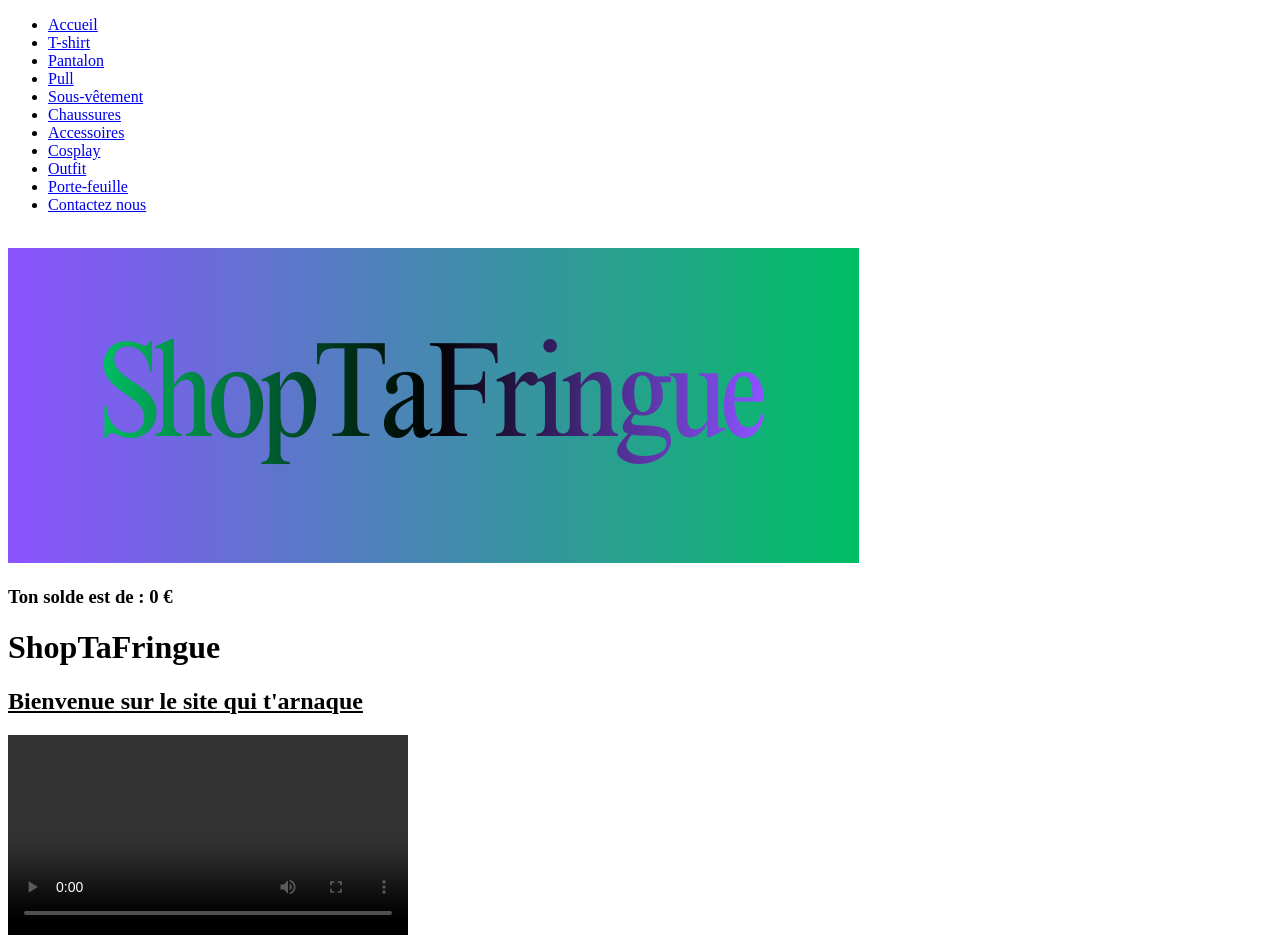
==== index.html @ 4c8f6d37 "Add files via upload" ====
<!DOCTYPE html>
<html lang="fr">
<head>
    <meta charset="UTF-8">
    <meta name="viewport" content="width=device-width, initial-scale=1.0">
    <title>Accueil</title>
    <link rel="stylesheet" href="CSS/style.css">
    <script src="cookies.js" defer></script>

</head>
<body>
  <div class="contain">
    <div class="sidebar">
    </div>
  </div>  




<ul>
  <li><a href="index.html">Accueil</a></li>
  <li><a href="tshirt.html">T-shirt</a></li>
  <li><a href="pantalon.html">Pantalon</a></li>
  <li><a href="pull.html">Pull</a></li>
  <li><a href="sousvètement.html">Sous-vêtement</a></li>
  <li><a href="chaussures.html">Chaussures</a></li>
  <li><a href="accessoires.html">Accessoires</a></li>
  <li><a href="Cosplay.html">Cosplay</a></li>
  <li><a href="outfit.html">Outfit</a></li>
  <li><a href="solde.html">Porte-feuille</a></li>
  <li><a href="contact.html">Contactez nous</a></li>
    </div>
  </li>
</ul>

<br>

    <a href="index.html"> <div class=ban><img class="banniere" src="bannière.png"></div> </a>
<h3><strong><p>Ton solde est de : <span id="affichage">0</span> €</p></strong></h3>

<h1 id="titre">ShopTaFringue</h1>
<u><h2 id="sous-titre">Bienvenue sur le site qui t'arnaque</h2></u>
<div class="video"><video src="max.mp4" controls width="400">
</video></div>


<map> </map>
<code></code>

</body>
</html>
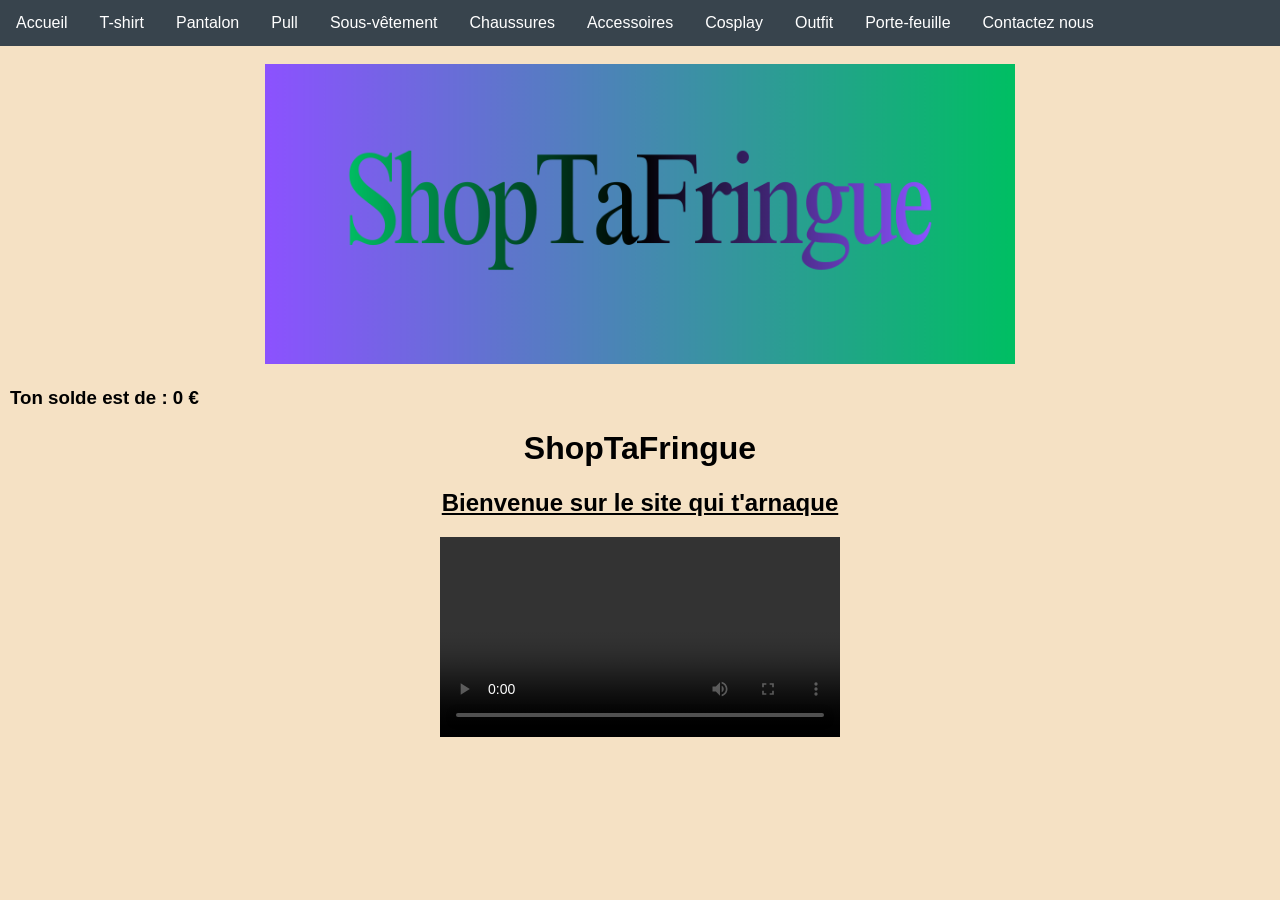
==== commit e8d371fe: "Add files via upload" ====
--- a/index.html
+++ b/index.html
@@ -4,6 +4,7 @@
     <meta charset="UTF-8">
     <meta name="viewport" content="width=device-width, initial-scale=1.0">
     <title>Accueil</title>
+    <link rel="icon" type="image/vnd.icon" href="image/logo.ico">
     <link rel="stylesheet" href="CSS/style.css">
     <script src="cookies.js" defer></script>
 
--- a/CSS/style.css
+++ b/CSS/style.css
@@ -0,0 +1,489 @@
+body{
+	font-family: sans-serif;
+	background-color: #f5e1c4;
+}
+.a {
+  padding: 1.3em 3em;
+  font-size: 12px;
+  text-transform: uppercase;
+  letter-spacing: 2.5px;
+  font-weight: 500;
+  color: #000;
+  background-color: #fff;
+  border: none;
+  border-radius: 45px;
+  box-shadow: 0px 8px 15px rgba(0, 0, 0, 0.1);
+  transition: all 0.3s ease 0s;
+  cursor: pointer;
+  outline: none;
+  margin-left: 30px;
+}
+.container{
+  display: flex;
+  align-items: center;
+  justify-content: center; 
+
+
+}
+.a:hover {
+  background-color: #23c483;
+  box-shadow: 0px 15px 20px rgba(46, 229, 157, 0.4);
+  color: #fff;
+  transform: translateY(-7px);
+}
+
+.a:active {
+  transform: translateY(-1px);
+}
+#titre{
+	text-align: center;
+}
+#sous-titre{
+  text-align: center;
+}
+
+img{
+	width: 350px;
+  align-items: center;
+
+}
+div{
+	text-align: left;
+}
+#maMusique{
+	text-align: left;
+}
+
+
+.video {
+    display: flex; 
+    justify-content: center; 
+    align-items: center; 
+    margin-top: 20px;
+}
+
+.banniere{
+  width: 750px;
+  height: 300px;
+
+}
+.ban{
+  text-align: center;
+}
+
+
+
+
+
+
+.button {
+  --black-700: hsla(0 0% 12% / 1);
+  --border_radius: 9999px;
+  --transtion: 0.3s ease-in-out;
+  --offset: 2px;
+
+  cursor: pointer;
+  position: relative;
+  display: flex;
+  align-items: center;
+  gap: 0.5rem;
+  
+  margin: 20px auto; 
+
+  transform-origin: center;
+
+  padding: 1rem 2rem;
+  background-color: transparent;
+
+  border: none;
+  border-radius: var(--border_radius);
+  transform: scale(calc(1 + (var(--active, 0) * 0.1)));
+
+  transition: transform var(--transtion);
+}
+
+.button::before {
+  content: "";
+  position: absolute;
+  top: 50%;
+  left: 50%;
+  transform: translate(-50%, -50%);
+
+  width: 100%;
+  height: 100%;
+  background-color: var(--black-700);
+
+  border-radius: var(--border_radius);
+  box-shadow: inset 0 0.5px hsl(0, 0%, 100%), inset 0 -1px 2px 0 hsl(0, 0%, 0%),
+    0px 4px 10px -4px hsla(0 0% 0% / calc(1 - var(--active, 0))),
+    0 0 0 calc(var(--active, 0) * 0.375rem) hsl(260 97% 50% / 0.75);
+
+  transition: all var(--transtion);
+  z-index: 0;
+}
+
+.button::after {
+  content: "";
+  position: absolute;
+  top: 50%;
+  left: 50%;
+  transform: translate(-50%, -50%);
+
+  width: 100%;
+  height: 100%;
+  background-color: hsla(260 97% 61% / 0.75);
+  background-image: radial-gradient(
+      at 51% 89%,
+      hsla(266, 45%, 74%, 1) 0px,
+      transparent 50%
+    ),
+    radial-gradient(at 100% 100%, hsla(266, 36%, 60%, 1) 0px, transparent 50%),
+    radial-gradient(at 22% 91%, hsla(266, 36%, 60%, 1) 0px, transparent 50%);
+  background-position: top;
+
+  opacity: var(--active, 0);
+  border-radius: var(--border_radius);
+  transition: opacity var(--transtion);
+  z-index: 2;
+}
+
+.button:is(:hover, :focus-visible) {
+  --active: 1;
+}
+.button:active {
+  transform: scale(1);
+}
+
+.button .dots_border {
+  --size_border: calc(100% + 2px);
+
+  overflow: hidden;
+
+  position: absolute;
+  top: 50%;
+  left: 50%;
+  transform: translate(-50%, -50%);
+
+  width: var(--size_border);
+  height: var(--size_border);
+  background-color: transparent;
+
+  border-radius: var(--border_radius);
+  z-index: -10;
+}
+
+.button .dots_border::before {
+  content: "";
+  position: absolute;
+  top: 30%;
+  left: 50%;
+  transform: translate(-50%, -50%);
+  transform-origin: left;
+  transform: rotate(0deg);
+
+  width: 100%;
+  height: 2rem;
+  background-color: white;
+
+  mask: linear-gradient(transparent 0%, white 120%);
+  animation: rotate 2s linear infinite;
+}
+
+@keyframes rotate {
+  to {
+    transform: rotate(360deg);
+  }
+}
+
+.button .sparkle {
+  position: relative;
+  z-index: 10;
+  width: 1.75rem;
+}
+
+.button .sparkle .path {
+  fill: currentColor;
+  stroke: currentColor;
+  transform-origin: center;
+  color: hsl(0, 0%, 100%);
+}
+
+.button:is(:hover, :focus) .sparkle .path {
+  animation: path 1.5s linear 0.5s infinite;
+}
+
+.button .sparkle .path:nth-child(1) {
+  --scale_path_1: 1.2;
+}
+.button .sparkle .path:nth-child(2) {
+  --scale_path_2: 1.2;
+}
+.button .sparkle .path:nth-child(3) {
+  --scale_path_3: 1.2;
+}
+
+@keyframes path {
+  0%,
+  34%,
+  71%,
+  100% {
+    transform: scale(1);
+  }
+  17% {
+    transform: scale(var(--scale_path_1, 1));
+  }
+  49% {
+    transform: scale(var(--scale_path_2, 1));
+  }
+  83% {
+    transform: scale(var(--scale_path_3, 1));
+  }
+}
+
+.button .text_button {
+  position: relative;
+  z-index: 10;
+  background-image: linear-gradient(
+    90deg,
+    hsla(0 0% 100% / 1) 0%,
+    hsla(0 0% 100% / var(--active, 0)) 120%
+  );
+  background-clip: text;
+  -webkit-background-clip: text;
+  font-size: 1rem;
+  color: transparent;
+}
+
+.outfit-generator-container{
+  text-align: center;
+}
+
+.placeholder-text{
+  text-align: center;
+}
+
+#solde {
+ position: relative;
+ border: none;
+ background: transparent;
+ padding: 0;
+ cursor: pointer;
+ outline-offset: 4px;
+ transition: filter 250ms;
+ user-select: none;
+ touch-action: manipulation;
+}
+
+.shadow {
+ position: absolute;
+ top: 0;
+ left: 0;
+ width: 100%;
+ height: 100%;
+ border-radius: 12px;
+ background: hsl(0deg 0% 0% / 0.25);
+ will-change: transform;
+ transform: translateY(2px);
+ transition: transform
+    600ms
+    cubic-bezier(.3, .7, .4, 1);
+}
+
+.edge {
+ position: absolute;
+ top: 0;
+ left: 0;
+ width: 100%;
+ height: 100%;
+ border-radius: 12px;
+ background: linear-gradient(
+    to left,
+    hsl(340deg 100% 16%) 0%,
+    hsl(340deg 100% 32%) 8%,
+    hsl(340deg 100% 32%) 92%,
+    hsl(340deg 100% 16%) 100%
+  );
+}
+
+.front {
+ display: block;
+ position: relative;
+ padding: 12px 27px;
+ border-radius: 12px;
+ font-size: 1.1rem;
+ color: white;
+ background: hsl(345deg 100% 47%);
+ will-change: transform;
+ transform: translateY(-4px);
+ transition: transform
+    600ms
+    cubic-bezier(.3, .7, .4, 1);
+}
+
+#solde:hover {
+ filter: brightness(110%);
+}
+
+#solde:hover .front {
+ transform: translateY(-6px);
+ transition: transform
+    250ms
+    cubic-bezier(.3, .7, .4, 1.5);
+}
+
+#solde:active .front {
+ transform: translateY(-2px);
+ transition: transform 34ms;
+}
+
+#solde:hover .shadow {
+ transform: translateY(4px);
+ transition: transform
+    250ms
+    cubic-bezier(.3, .7, .4, 1.5);
+}
+
+#solde:active .shadow {
+ transform: translateY(1px);
+ transition: transform 34ms;
+}
+
+#solde:focus:not(:focus-visible) {
+ outline: none;
+}
+body {
+  margin: 0;
+  padding: 0;
+}
+
+h2, p {
+  margin: 10px;
+}
+
+ul {
+  list-style-type: none;
+  margin: 0;
+  padding: 0;
+  overflow: hidden;
+  background-color: #38444d;
+}
+
+li {
+  float: left;
+}
+
+li a, .dropbtn {
+  display: inline-block;
+  color: white;
+  text-align: center;
+  padding: 14px 16px;
+  text-decoration: none;
+}
+
+li a:hover, .dropdown:hover .dropbtn {
+  background-color: red;
+}
+
+li.dropdown {
+  display: inline-block;
+}
+
+.dropdown-content {
+  display: none;
+  position: absolute;
+  background-color: #f9f9f9;
+  min-width: 160px;
+  box-shadow: 0px 8px 16px 0px rgba(0,0,0,0.2);
+  z-index: 1;
+}
+
+.dropdown-content a {
+  color: black;
+  padding: 12px 16px;
+  text-decoration: none;
+  display: block;
+  text-align: left;
+}
+
+.dropdown-content a:hover {background-color: #f1f1f1;}
+
+.dropdown:hover .dropdown-content {
+  display: block;
+}
+
+
+.bouton-achat {
+  background-color: transparent;
+  width: 13em;
+  height: 3.3em;
+  border: 2px solid #1abc9c;
+  border-radius: 25px;
+  font-weight: bold;
+  text-transform: uppercase;
+  color: #1abc9c;
+  padding: 2px;
+  display: flex;
+  justify-content: center;
+  align-items: center;
+  position: relative;
+  overflow: hidden;
+  cursor: pointer;
+}
+
+.bouton-achat .txt {
+  transition: .4s ease-in-out;
+  position: absolute;
+}
+
+.bouton-achat .txt2 {
+  transform: translateY(1em) scale(0);
+  color: #212121;
+  position: absolute;
+}
+
+.bouton-achat .loader-container {
+  height: 100%;
+  width: 100%;
+  background-color: transparent;
+  border-radius: inherit;
+  display: flex;
+  justify-content: center;
+  align-items: center;
+  z-index: -1;
+  overflow: hidden;
+}
+
+.bouton-achat .loader-container .loader {
+  height: 100%;
+  width: 100%;
+  background-color: #1abc9c;
+  border-radius: inherit;
+  transform: translateX(-13em);
+}
+
+.bouton-achat.clicked {
+  transition: .4s ease-in-out .4s;
+  animation: scaling 1.5s ease-in-out 0s 1 both;
+  pointer-events: none;
+}
+
+.bouton-achat.clicked .txt {
+  position: absolute;
+  transform: translateY(-5em);
+  transition: .4s ease-in-out;
+}
+
+.bouton-achat.clicked .txt2 {
+  transform: translateY(0) scale(1);
+  transition: .3s ease-in-out 1.7s;
+}
+
+.bouton-achat.clicked .loader {
+  display: block;
+  transform: translate(0);
+  transition: .8s cubic-bezier(0,.4,1,.28) .4s;
+}
+
+.carte{
+  text-align: center;
+}
